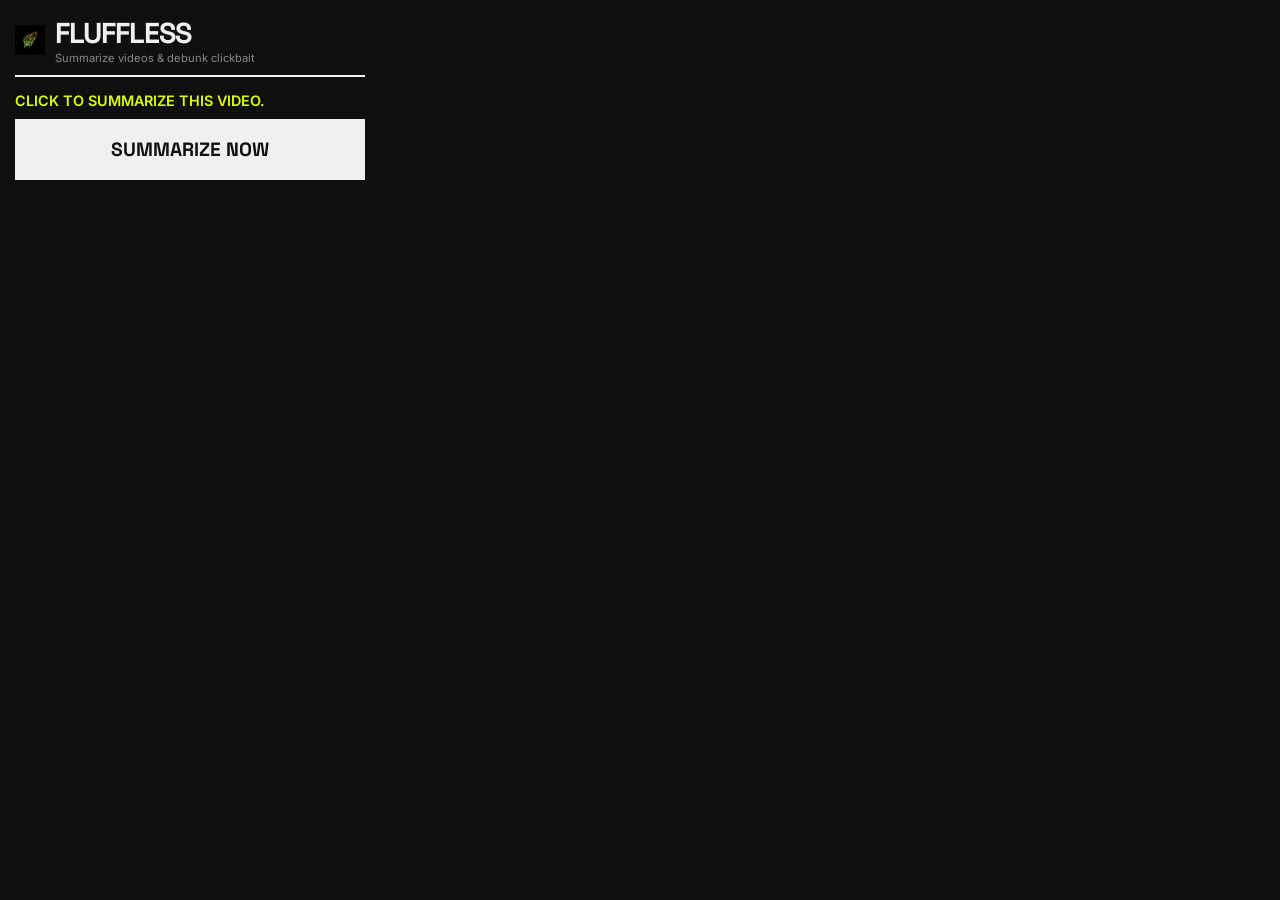
==== extension/popup.html @ ae92713d "Change button text to Summarize and add descriptive subtitles" ====
<!DOCTYPE html>
<html>
<head>
    <title>Fluffless</title>
    <link rel="stylesheet" href="popup.css">
</head>
<body>
    <div class="container">
        <header>
            <img src="icon.png" alt="Logo" id="logo">
            <div style="display: flex; flex-direction: column;">
                <h1>FLUFFLESS</h1>
                <p style="margin: 0; font-size: 0.7rem; color: #888;">Summarize videos & debunk clickbait</p>
            </div>
        </header>

        <main>
            <p id="status-text">Click to summarize this video.</p>
            <button id="debunk-btn">SUMMARIZE NOW</button>
            
            <div id="loading" class="hidden">
                <div class="progress"></div>
                <p>PROCESSING...</p>
            </div>

            <div id="result" class="hidden">
                <h2 id="video-title"></h2>
                <div class="debunk-box">
                    <p id="debunk-text"></p>
                </div>
            </div>
        </main>
    </div>
    <script src="popup.js"></script>
</body>
</html>
---- extension/popup.css ----
@import url('https://fonts.googleapis.com/css2?family=Space+Grotesk:wght@700&family=Inter:wght@400;600&display=swap');

:root {
    --bg-color: #0f0f0f;
    --text-color: #f0f0f0;
    --accent: #dfff00;
}

body {
    width: 350px;
    margin: 0;
    padding: 15px;
    background-color: var(--bg-color);
    color: var(--text-color);
    font-family: 'Inter', sans-serif;
}

.container {
    display: flex;
    flex-direction: column;
    gap: 15px;
}

header {
    display: flex;
    align-items: center;
    gap: 10px;
    border-bottom: 2px solid var(--text-color);
    padding-bottom: 10px;
}

#logo {
    width: 30px;
    filter: invert(1);
}

h1 {
    font-family: 'Space Grotesk', sans-serif;
    font-size: 1.8rem;
    margin: 0;
    letter-spacing: -1px;
}

#status-text {
    font-weight: 600;
    color: var(--accent);
    margin: 0 0 10px 0;
    text-transform: uppercase;
    font-size: 0.9rem;
}

button {
    width: 100%;
    padding: 15px;
    font-family: 'Space Grotesk', sans-serif;
    font-size: 1.2rem;
    font-weight: bold;
    background: var(--text-color);
    color: var(--bg-color);
    border: 3px solid var(--text-color);
    cursor: pointer;
    text-transform: uppercase;
    transition: all 0.2s;
}

button:hover {
    background: var(--accent);
    border-color: var(--accent);
}

.hidden {
    display: none !important;
}

#loading {
    border: 3px solid var(--text-color);
    height: 30px;
    position: relative;
    overflow: hidden;
    margin-top: 10px;
}

.progress {
    width: 50%;
    height: 100%;
    background: var(--accent);
    animation: slide 1s infinite alternate ease-in-out;
}

#loading p {
    position: absolute;
    top: 50%;
    left: 50%;
    transform: translate(-50%, -50%);
    margin: 0;
    font-family: 'Space Grotesk', sans-serif;
    font-weight: bold;
    color: var(--bg-color);
    mix-blend-mode: difference;
    font-size: 0.9rem;
}

@keyframes slide {
    0% { transform: translateX(0); width: 20%; }
    100% { transform: translateX(400%); width: 20%; }
}

#result {
    border-top: 2px solid var(--text-color);
    padding-top: 15px;
    margin-top: 10px;
}

#video-title {
    font-family: 'Space Grotesk', sans-serif;
    font-size: 1.2rem;
    margin: 0 0 10px 0;
}

.debunk-box {
    background: var(--accent);
    color: var(--bg-color);
    padding: 15px;
    font-size: 1rem;
    font-weight: 600;
    line-height: 1.4;
    border: 3px solid var(--text-color);
}
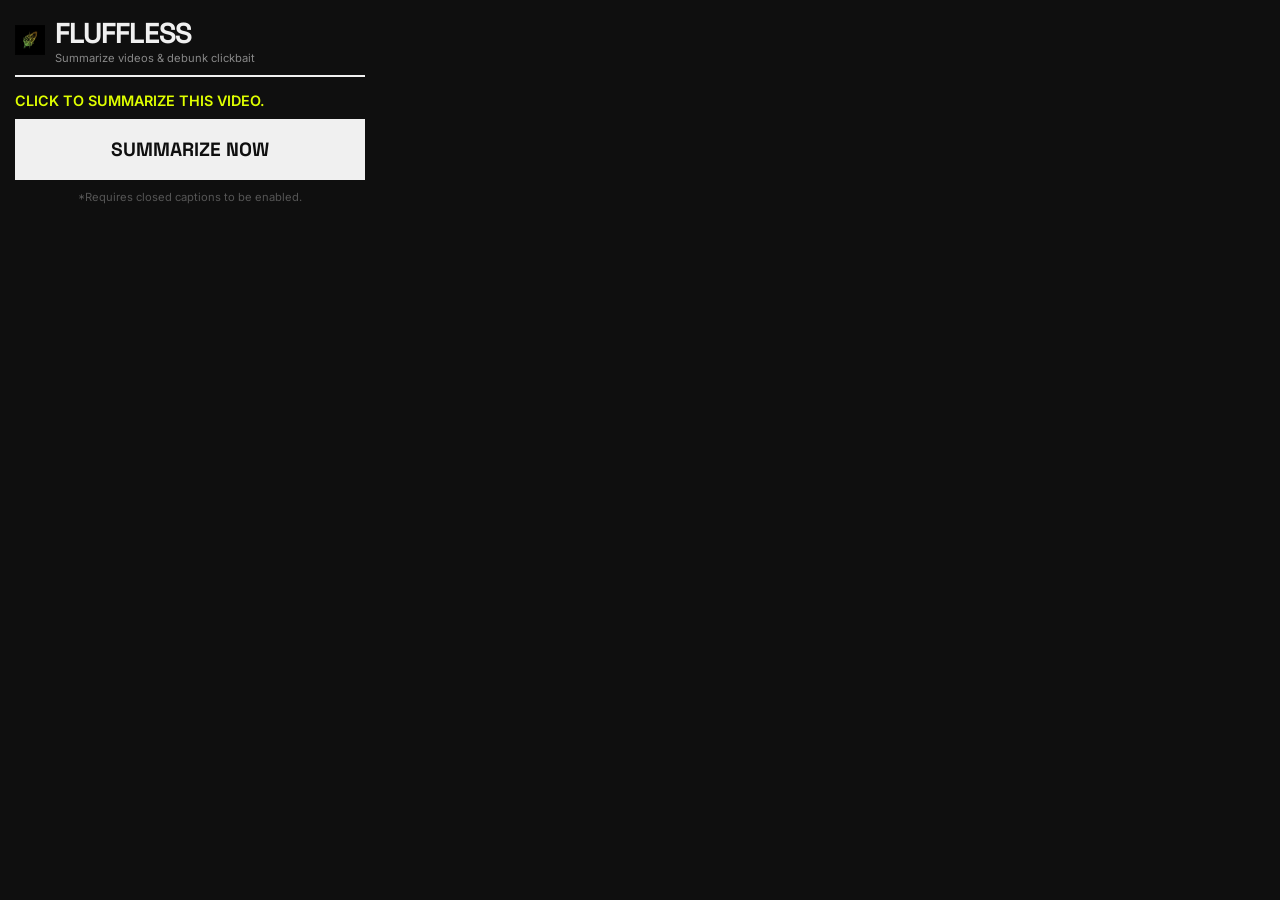
==== commit 41ac29ad: "Add disclaimer regarding closed captions" ====
--- a/extension/popup.html
+++ b/extension/popup.html
@@ -17,6 +17,7 @@
         <main>
             <p id="status-text">Click to summarize this video.</p>
             <button id="debunk-btn">SUMMARIZE NOW</button>
+            <p style="text-align: center; font-size: 0.70rem; color: #555; margin-top: 10px; margin-bottom: 0;">*Requires closed captions to be enabled.</p>
             
             <div id="loading" class="hidden">
                 <div class="progress"></div>
